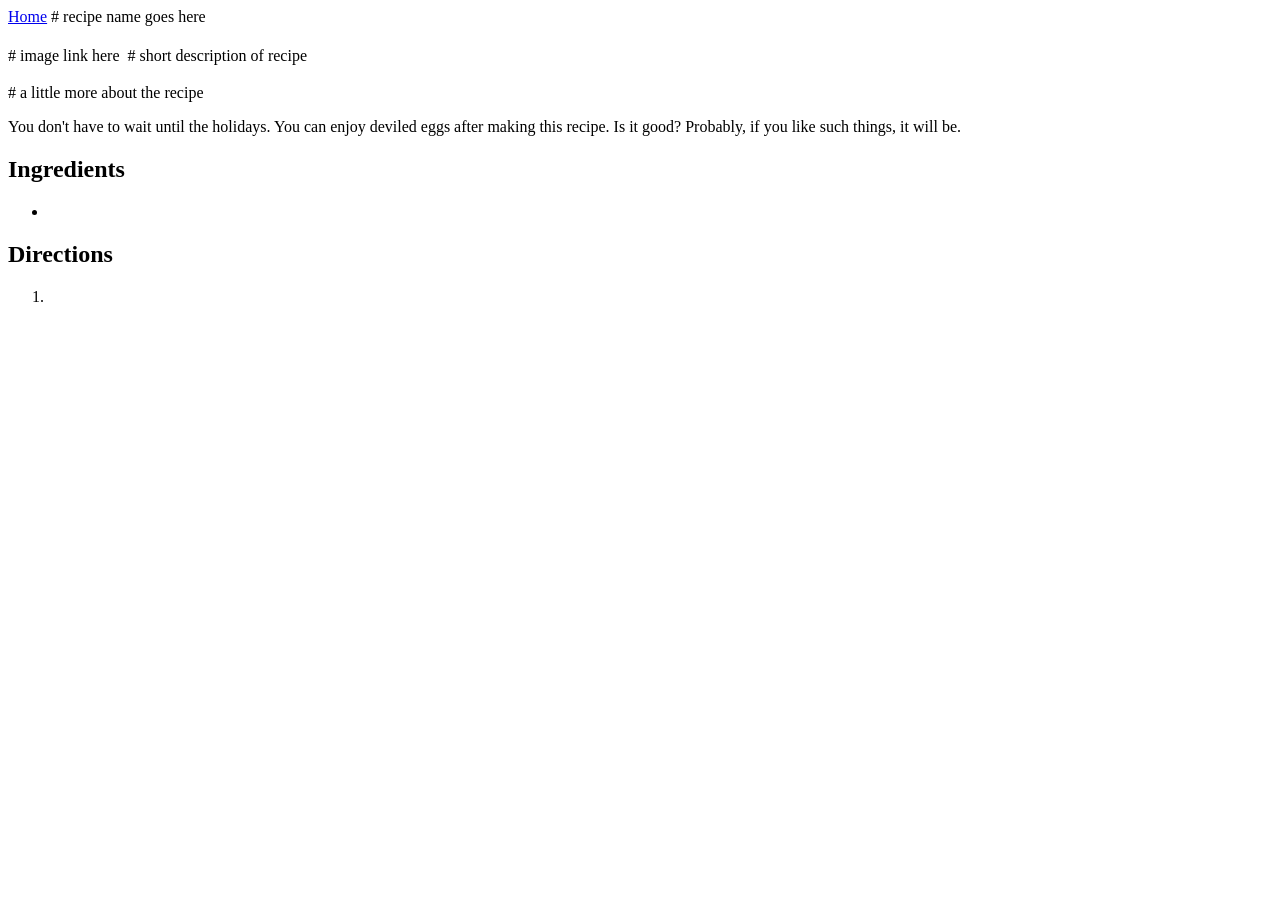
==== recipes/blankrecipe.html @ 366205a1 "Added blankrecipe.html for future recipes. Made recipe links on index page into a list. Added devile" ====
<!DOCTYPE html>
<html lang="en">
<head>
    <meta charset="UTF-8">
    <meta name="viewport" content="width=device-width, initial-scale=1.0">
    <title>Document</title>
</head>
<body>
    <a href="../index.html">Home</a>
    # recipe name goes here
    <h1></h1>
    # image link here
    <img src="" width="" height="">
    # short description of recipe
    <h3></h3>
    # a little more about the recipe
    <p>You don't have to wait until the holidays. You can enjoy deviled eggs after making this recipe. Is it good? 
        Probably, if you like such things, it will be.
    </p>
    <h2>Ingredients</h2>
    <ul>
        <li></li>
    </ul>
    <h2>Directions</h2>
    <ol>
        <li></li>
    </ol>
</body>
</html>
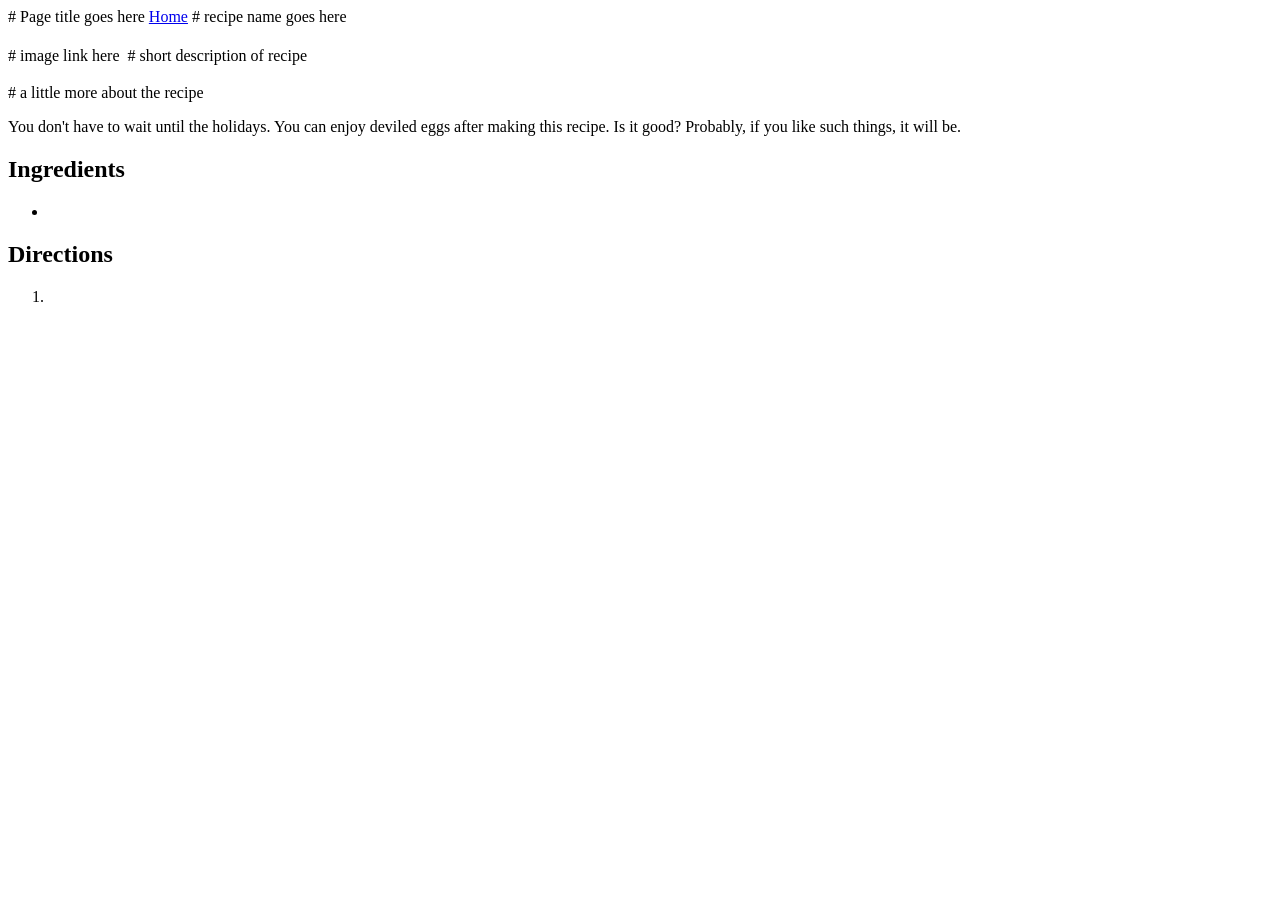
==== commit c58d65e5: "Changed page titles that were left as document" ====
--- a/recipes/blankrecipe.html
+++ b/recipes/blankrecipe.html
@@ -3,7 +3,8 @@
 <head>
     <meta charset="UTF-8">
     <meta name="viewport" content="width=device-width, initial-scale=1.0">
-    <title>Document</title>
+    # Page title goes here
+    <title>Blank Recipe</title>
 </head>
 <body>
     <a href="../index.html">Home</a>
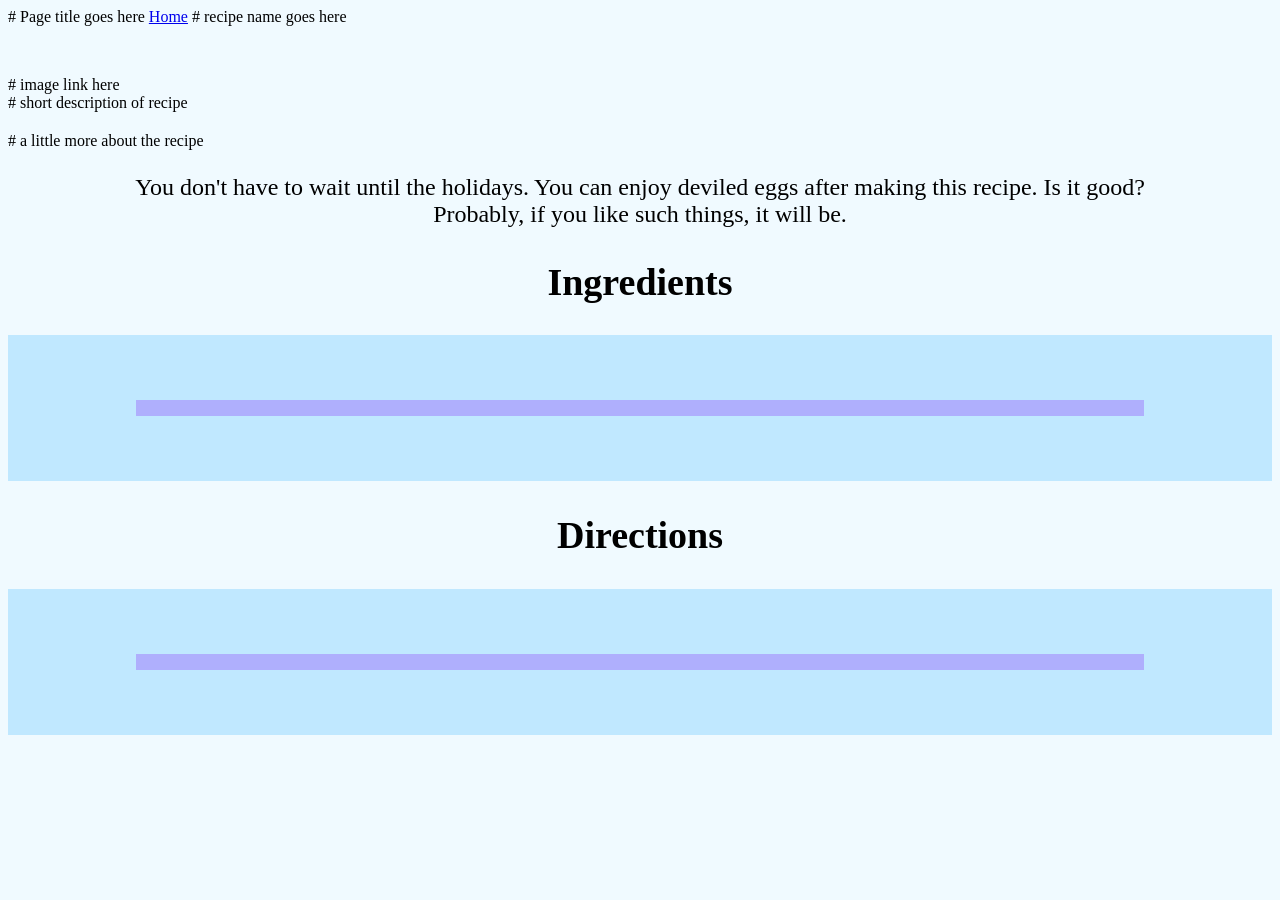
==== commit 7b61a76d: "Added styles.css as directed for the course. It works for all the pages." ====
--- a/recipes/blankrecipe.html
+++ b/recipes/blankrecipe.html
@@ -5,6 +5,7 @@
     <meta name="viewport" content="width=device-width, initial-scale=1.0">
     # Page title goes here
     <title>Blank Recipe</title>
+    <link rel="stylesheet" href= "../styles.css">
 </head>
 <body>
     <a href="../index.html">Home</a>
--- a/styles.css
+++ b/styles.css
@@ -0,0 +1,46 @@
+body {
+    font-family:Georgia, serif;
+    background-color: rgb(240, 250, 255);
+}
+
+img {
+    display: block;
+    margin: 0px auto;
+}
+
+h1, h2, h3, p {
+    text-align: center;
+}
+
+p {
+    font-size: 24px;
+    padding: 0% 10%;
+}
+
+h1 {
+    font-size: 48px;
+    margin: 50px auto;
+    text-align: center;
+}
+
+h2 { 
+    display: block;
+    font-size: 38px;
+}
+
+h3 {
+    font-size: 20px;
+}
+
+ul, ol {
+    background-color: rgb(192, 232, 255);
+    padding: 5% 10%;
+}
+
+li {
+    background-color: rgb(175, 175, 253);
+    font-size: 24px;
+    border: 2px rgb(192, 232, 255) solid;
+    padding: 8px;
+    display: block;
+}
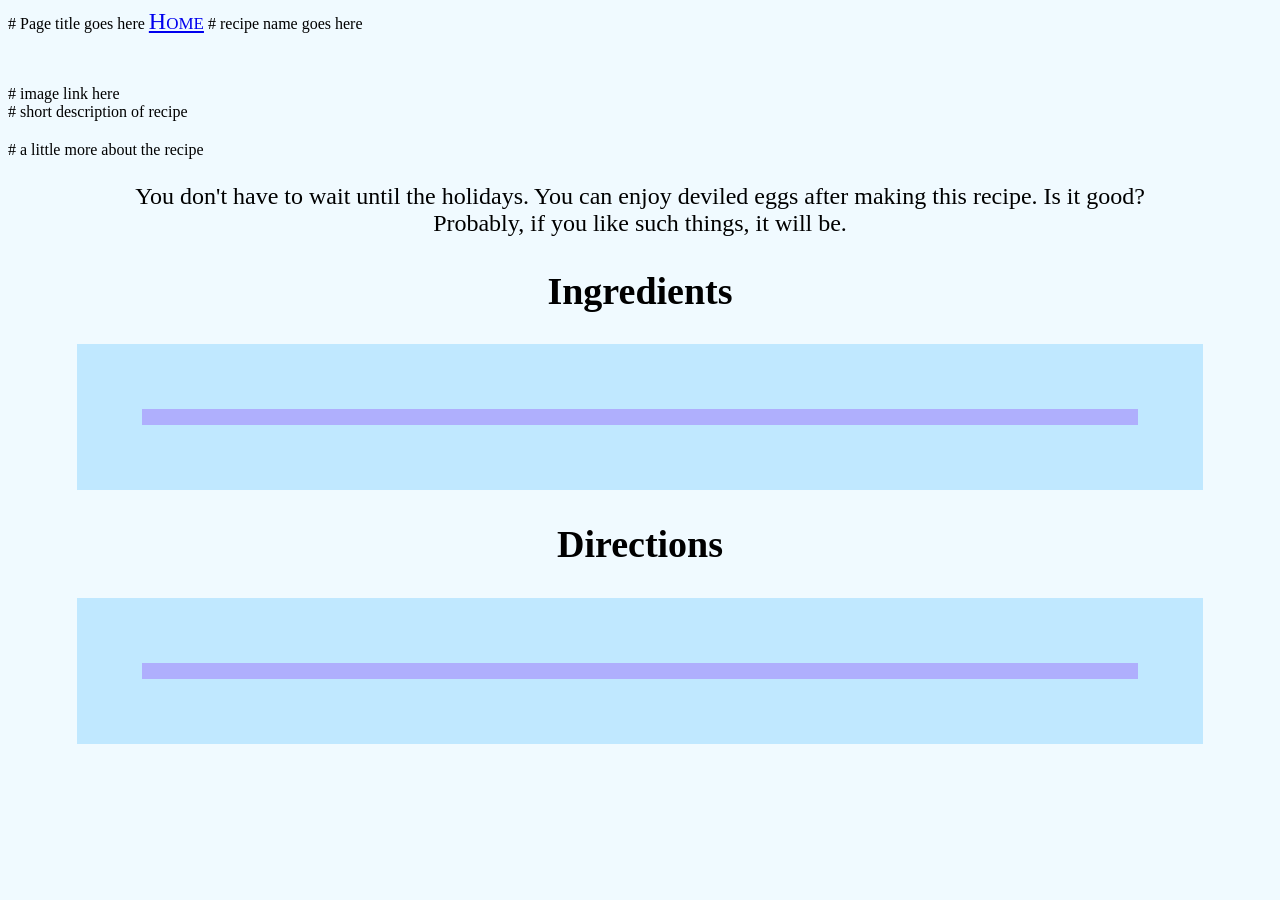
==== commit d1f976b0: "Reformatted the width of the lists. They were too wide on 4k monitors at full width." ====
--- a/recipes/blankrecipe.html
+++ b/recipes/blankrecipe.html
@@ -8,7 +8,7 @@
     <link rel="stylesheet" href= "../styles.css">
 </head>
 <body>
-    <a href="../index.html">Home</a>
+    <a class= "home" href="../index.html">Home</a>
     # recipe name goes here
     <h1></h1>
     # image link here
--- a/styles.css
+++ b/styles.css
@@ -3,8 +3,18 @@
     background-color: rgb(240, 250, 255);
 }
 
+.home {
+    font-size: 24px;
+    font-family: Georgia, serif;
+    font-variant: small-caps;
+
+}
+
 img {
     display: block;
+    height: auto;
+    width: 75%;
+    max-width: 700px;
     margin: 0px auto;
 }
 
@@ -30,11 +40,14 @@
 
 h3 {
     font-size: 20px;
+    padding: 0% 10%;
 }
 
 ul, ol {
     background-color: rgb(192, 232, 255);
-    padding: 5% 10%;
+    padding: 5% 5%;
+    margin: 0% auto;
+    max-width: 1000px;  
 }
 
 li {
